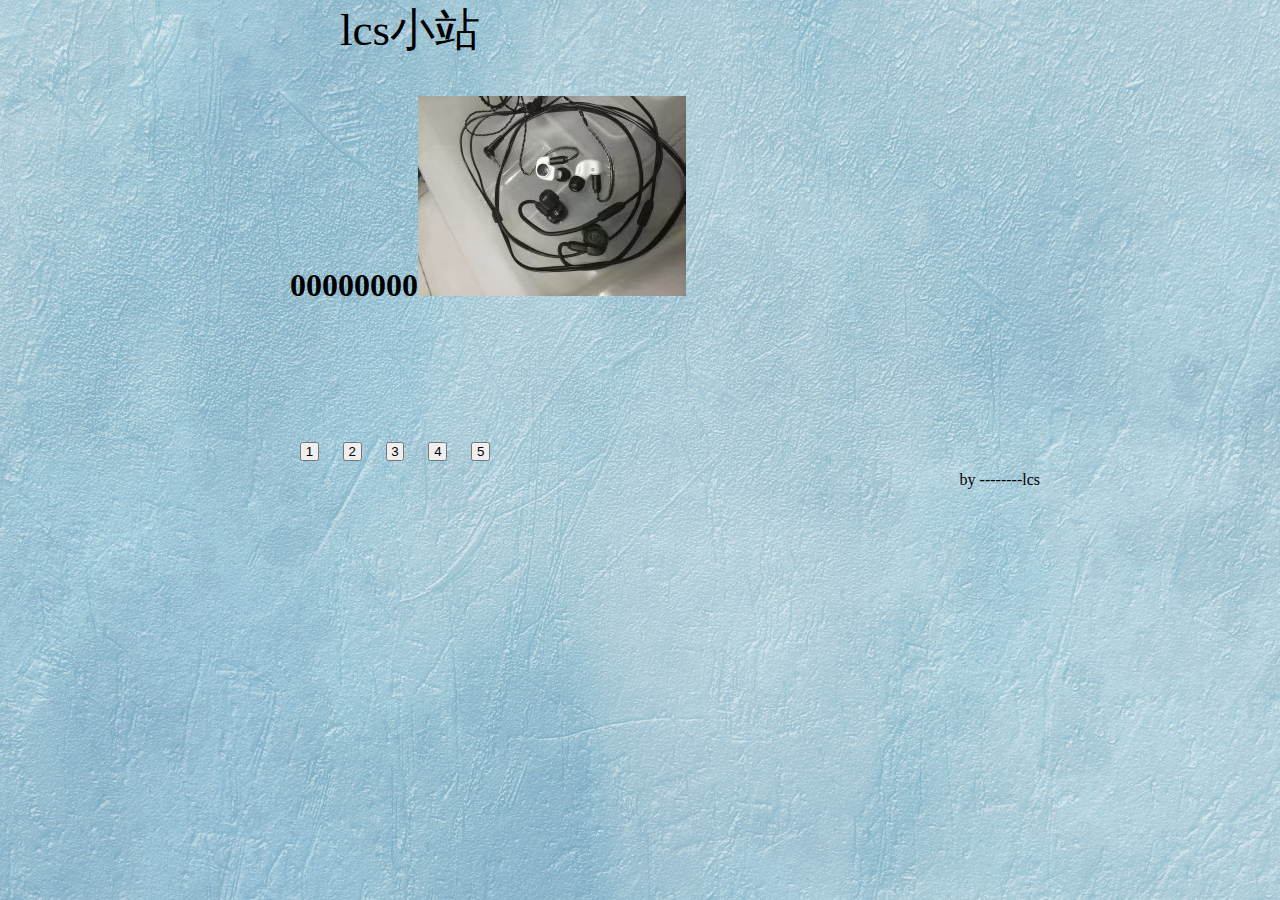
==== （index）.html @ 22c76c35 "Rename index.html to （index）.html" ====
<!DOCTYPE html PUBLIC "-//W3C//DTD XHTML 1.0 Transitional//EN" "http://www.w3.org/TR/xhtml1/DTD/xhtml1-transitional.dtd">
<html xmlns="http://www.w3.org/1999/xhtml">
<head>
<script src="https://kousei416.github.io/jquery-3.3.1.min.js"></script>
<script src="Untitled-2.js" type="text/ecmascript"></script>
<meta http-equiv="Content-Type" content="text/html; charset=utf-8" />
<title>欢迎光临~</title>
<style>
*{ margin:0; padding:0;}
.music{ position:absolute; top:0; right:100px;
;}
.head{ width:700px; height:100%; margin:0 auto;}
.h1{ font-size:45px; margin:50px;}
div div{ width:700px; height:300px;}
.id{ text-align:right; width:800px; margin:0 auto;}
input{ margin:10px;}
</style>
</head>

<body background="200394876222963723.jpg" style=" background-repeat:no-repeat; background-size:100% 100%; background-attachment:fixed;">
<div class="head">
<p><span class="h1">lcs小站</span></p>
	<br /><br />
	<div class="d1">
    <h1>00000000<img src="psb.jpg" /></h1>
    </div>
    <div class="d2">
	<img src="psb(1).jpg" />
    </div>
    <div class="d3">
    <img src="psb(2).jpg" />
    </div>
    <div class="d4">
    <img src="psb(3).jpg" />
    </div>
    <div class="d5">
    <img src="psb(4).jpg" />
    </div>
    <br /><br />
	<input type="button" value=" 1 " class="i1" />
    <input type="button" value=" 2 " class="i2" />
    <input type="button" value=" 3 " class="i3" />
    <input type="button" value=" 4 " class="i4" />
    <input type="button" value=" 5 " class="i5" />
</div>

<script>
$("div div").hide()
$(".d1").show()
$(".i1").click(
	function(){
		$("div div").hide()
		$(".d1").show()}
)
$(".i2").click(
	function(){
		$("div div").hide()
		$(".d2").show()}
)
$(".i3").click(
	function(){
		$("div div").hide()
		$(".d3").show()}
)
$(".i4").click(
	function(){
		$("div div").hide()
		$(".d4").show()}
)
$(".i5").click(
	function(){
		$("div div").hide()
		$(".d5").show()}
)
</script>
<div>
</div>
<iframe class="music" frameborder="no" border="0" marginwidth="0" marginheight="0" width=330 height=86 src="//music.163.com/outchain/player?type=2&id=35504047&auto=1&height=66"></iframe>
<div class="id">by --------lcs</div>
</body>
</html>
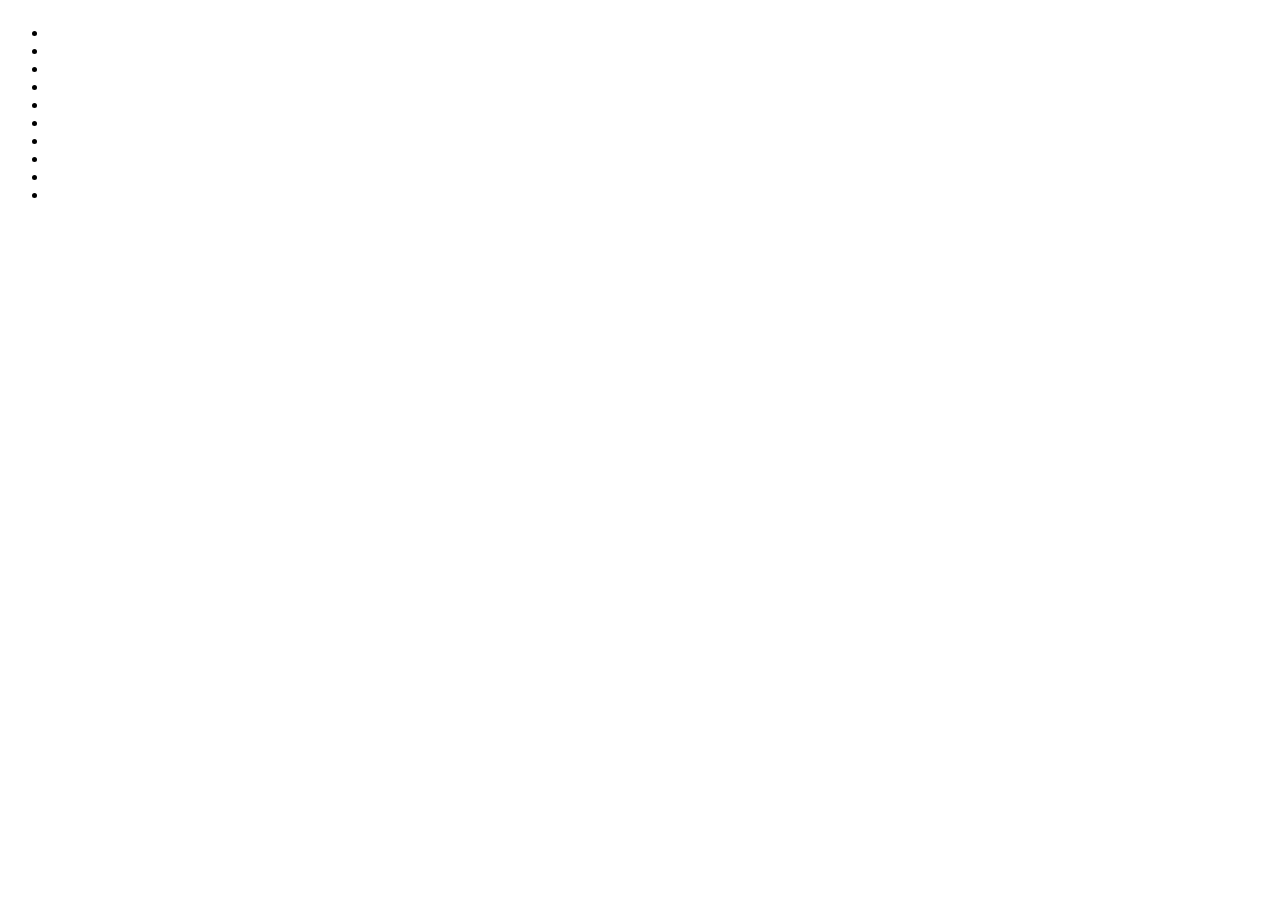
==== commit 32aaf876: "photo" ====
--- a/（index）.html
+++ b/（index）.html
@@ -1,81 +1,49 @@
-<!DOCTYPE html PUBLIC "-//W3C//DTD XHTML 1.0 Transitional//EN" "http://www.w3.org/TR/xhtml1/DTD/xhtml1-transitional.dtd">
-<html xmlns="http://www.w3.org/1999/xhtml">
+<!DOCTYPE html>
+<html>
 <head>
-<script src="https://kousei416.github.io/jquery-3.3.1.min.js"></script>
-<script src="Untitled-2.js" type="text/ecmascript"></script>
-<meta http-equiv="Content-Type" content="text/html; charset=utf-8" />
-<title>欢迎光临~</title>
+<title>相册</title>
+<meta http-equiv="content-type" content="text/html;charset=utf-8">
+<link type="text/css" rel="stylesheet" href="css/zzsc.css" />
 <style>
-*{ margin:0; padding:0;}
+{
 .music{ position:absolute; top:0; right:100px;
 ;}
-.head{ width:700px; height:100%; margin:0 auto;}
-.h1{ font-size:45px; margin:50px;}
-div div{ width:700px; height:300px;}
-.id{ text-align:right; width:800px; margin:0 auto;}
-input{ margin:10px;}
+	}
 </style>
 </head>
+<body>
 
-<body background="200394876222963723.jpg" style=" background-repeat:no-repeat; background-size:100% 100%; background-attachment:fixed;">
-<div class="head">
-<p><span class="h1">lcs小站</span></p>
-	<br /><br />
-	<div class="d1">
-    <h1>00000000<img src="psb.jpg" /></h1>
-    </div>
-    <div class="d2">
-	<img src="psb(1).jpg" />
-    </div>
-    <div class="d3">
-    <img src="psb(2).jpg" />
-    </div>
-    <div class="d4">
-    <img src="psb(3).jpg" />
-    </div>
-    <div class="d5">
-    <img src="psb(4).jpg" />
-    </div>
-    <br /><br />
-	<input type="button" value=" 1 " class="i1" />
-    <input type="button" value=" 2 " class="i2" />
-    <input type="button" value=" 3 " class="i3" />
-    <input type="button" value=" 4 " class="i4" />
-    <input type="button" value=" 5 " class="i5" />
-</div>
+<section class="cntr">
+	<div class="m10">
+		<div class="mt10 fs1"></div>
+		<div class="slideshowConfig">
+			<table class="mt15 fs08">
+				<tbody>
+						
+				</tobdy>
+			</table>
+		</div>
 
-<script>
-$("div div").hide()
-$(".d1").show()
-$(".i1").click(
-	function(){
-		$("div div").hide()
-		$(".d1").show()}
-)
-$(".i2").click(
-	function(){
-		$("div div").hide()
-		$(".d2").show()}
-)
-$(".i3").click(
-	function(){
-		$("div div").hide()
-		$(".d3").show()}
-)
-$(".i4").click(
-	function(){
-		$("div div").hide()
-		$(".d4").show()}
-)
-$(".i5").click(
-	function(){
-		$("div div").hide()
-		$(".d5").show()}
-)
-</script>
-<div>
+		<div class="cntr mt20">
+			<ul class="pgwSlideshow">
+			<li><img src="images/IMG_1246[1]-01.jpeg" alt=""></li>
+			<li><img src="images/IMG_0944.JPG" alt="" data-large-src="images/IMG_0944.JPG"></li>
+			<li><img src="images/IMG_1073.JPG" alt=""></li>
+			<li><img src="images/IMG_1074.JPG" alt=""></li>
+			<li><img src="images/IMG_1078.JPG" alt=""></li>
+			<li><img src="images/IMG_1176.JPG" alt=""></li>
+			<li><img src="" alt=""></li>
+			<li><img src="" alt=""></li>
+			<li><img src="" alt=""></li>
+			<li><img src="" alt=""></li>
+			</ul>
+		</div>
+	</div> 
+</section>
+<script src="js/jquery.min.js" type="text/javascript"></script>
+
+<div style="text-align:center;margin:50px 0; font:normal 14px/24px 'MicroSoft YaHei';">
 </div>
 <iframe class="music" frameborder="no" border="0" marginwidth="0" marginheight="0" width=330 height=86 src="//music.163.com/outchain/player?type=2&id=35504047&auto=1&height=66"></iframe>
-<div class="id">by --------lcs</div>
 </body>
-</html> 
+</html>
